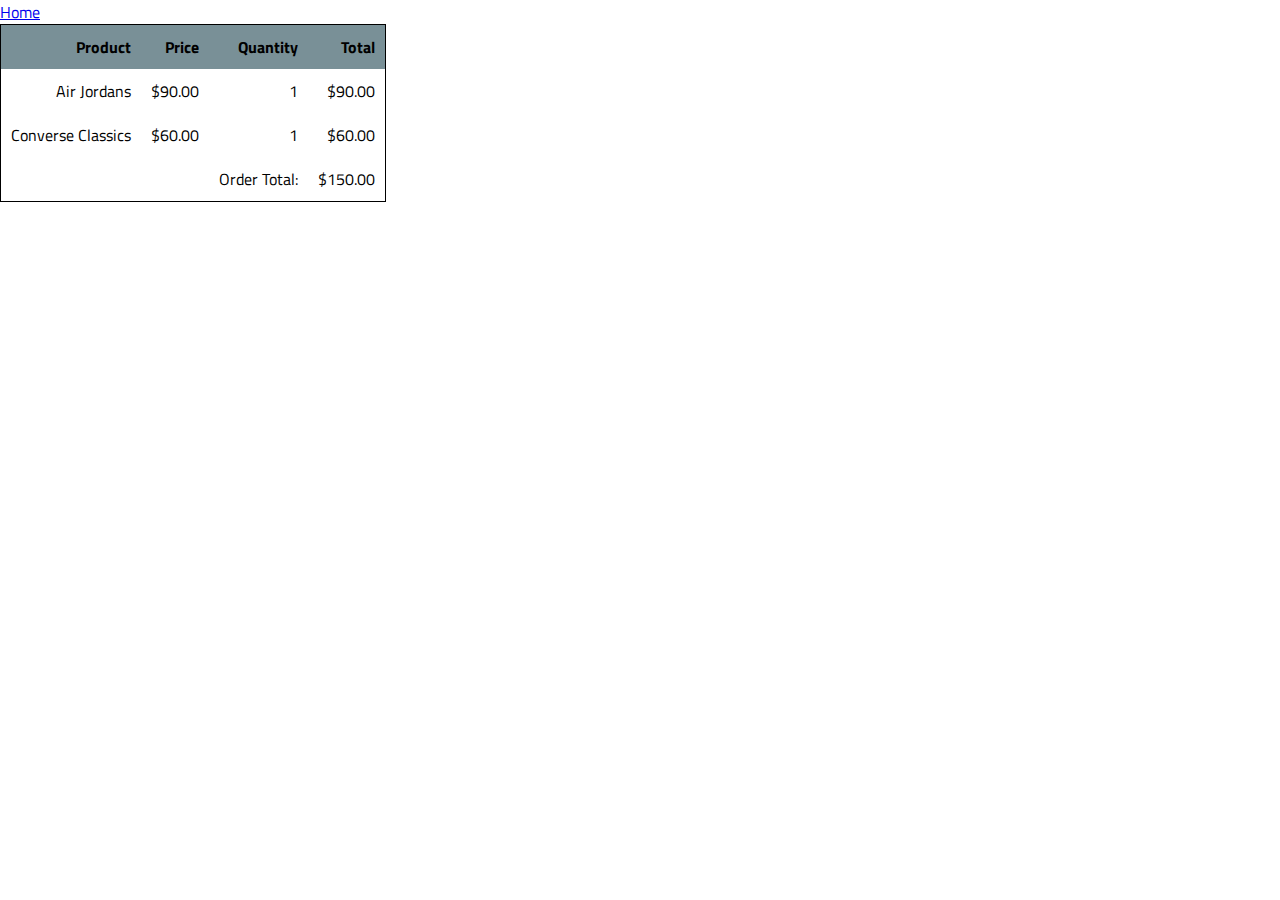
==== cart/index.html @ cf2c5686 "adding changes" ====
<!DOCTYPE html>
<html lang="en">
<head>
    <meta charset="UTF-8">
    <meta http-equiv="X-UA-Compatible" content="IE=edge">
    <meta name="viewport" content="width=device-width, initial-scale=1.0">
    <link href="https://fonts.googleapis.com/css2?family=Titillium+Web:wght@300&display=swap" rel="stylesheet">
    <link rel="stylesheet" href="../styles/reset.css">
    <link rel="stylesheet" href="../styles/style.css">
    <link rel="stylesheet" href="../styles/home.css">
    <link rel="stylesheet" href="./cart.css">
    <title>Document</title>
</head>
<body>
    
    <a href="..">Home</a>
    <table>
        <thead>
            <th>Product</th>
            <th>Price</th>
            <th>Quantity</th>
            <th>Total</th>
        </thead>
        <tbody id="table-body">
            
        </tbody>
        <tfoot>
            <tr>
                <td></td>
                <td></td>
                <td>Order Total:</td>
                <td id="order-total">..</td>

            </tr>
        </tfoot>
    </table>
    <script src="cart.js" type="module"></script>
</body>
</html>
---- styles/style.css ----
body {
    /* https://coolors.co/generate and click export -> scss to get the colors to copy and paste below*/
    /* --color1: hsla(349, 69%, 76%, 1);
    --color2: hsla(207, 67%, 44%, 1);
    --color3: hsla(200, 61%, 56%, 1);
    --color4: hsla(187, 41%, 94%, 1);
    --color5: hsla(170, 28%, 95%, 1); */

    /* --color1: hsla(45, 86%, 83%, 1);
    --color2: hsla(135, 65%, 98%, 1);
    --color3: hsla(315, 37%, 86%, 1);
    --color4: hsla(45, 73%, 98%, 1);
    --color5: hsla(224, 40%, 79%, 1); */
    
    --header-height: 80px;
    --shadow: 0px 10px 20px -12px rgba(0,0,0,0.45);
    --gutter: 30px;
    --footer-height: 25px;
    
    font-family: 'Titillium Web', sans-serif;
    background-color: var(--color2);
}

main {
    display: flex;
    flex-direction: column;
    justify-content: center;
    align-items: center;
    margin-bottom: calc(var(--footer-height));
}

section {
    background-color: var(--color5);
    width: 1000px;
    max-width: 80%;
    display: flex;
    flex-direction: column;
    justify-content: center;
    align-items: center;
    padding-top: var(--gutter);
    padding-bottom: var(--gutter);
    margin-top: var(--gutter);
    margin-bottom: var(--gutter);
    border: solid 2px var(--color1);
}

header {
    display: flex;
    justify-content: flex-end;
    background-color: var(--color3);
    height: var(--header-height);
    box-shadow: var(--shadow);
}

footer {
    display: flex;
    justify-content: flex-end;
    background-color: var(--color3);
    box-shadow: var(--shadow);
}


h2 {
    font-size: 1.8rem;
    font-weight: bold;
}

.gutter-right {
    margin-right: 20px;
}

.main-logo {
    animation: pulse 5s infinite ease-in-out;
}

header img {
    height: var(--header-height);
}

p {
    margin: var(--gutter);
}
  
footer {
    position: fixed;
    width: 100%;
    bottom: 0;
    height: var(--footer-height);
    display: flex;
    justify-content: flex-end;
    background-color: var(--color3);
    box-shadow: var(--shadow);
}
  
  @keyframes pulse {
    20% {
      transform: rotate3d(-10, -10, -10, 50deg) scale(1.2);
    }

    40% {
        transform: rotate3d(10, 10, -10, 50deg) scale(1);
    }

    60% {
        transform: rotate3d(-10, 10, 10, 50deg) scale(1.2);
      }

    80% {
        transform: rotate3d(10, 10, 10, 50deg) scale(1);
    }

  }
---- styles/home.css ----
li{
list-style: none;
display: flex;
flex-direction: column;
text-align: justify;
justify-content: space-evenly;
padding: 3px;
margin: 20px;


}

li:hover{

    color:rgb(10, 38, 61);
    font-weight: bold;
    
  
}


#main-section{
    display: flex;
flex-direction: row;
justify-content: space-evenly;
padding: 5px;
flex-wrap: wrap;

}

button{
    height: 40px;
    width: 100px;
    margin-left: 60px;
    margin-top: 10px;
    background-color: rgba(202, 199, 202, 0.527);
    border-color: black;
    border-radius: 50%;
    border-width: 1px;
    
}
button:hover{
background-color: white;

}
img{

    background-color: rgb(255, 255, 255);
    border-radius: 20px;
    
}
main{ 
    background-color: rgb(230, 230, 230);
  
}

.logo{

    display: flex;
    flex-direction: column;
}

span{

    margin-top: 10px;
}

h3{
    margin-bottom: 10px;
}
---- cart/cart.css ----
table {
    border-collapse: collapse;
    border: 1px solid rgb(0, 0, 0);
}
thead {
    background-color: rgb(121, 144, 151);
    font-weight: 700;
}
table th, table td {
    padding: 10px;
    text-align: right;
}
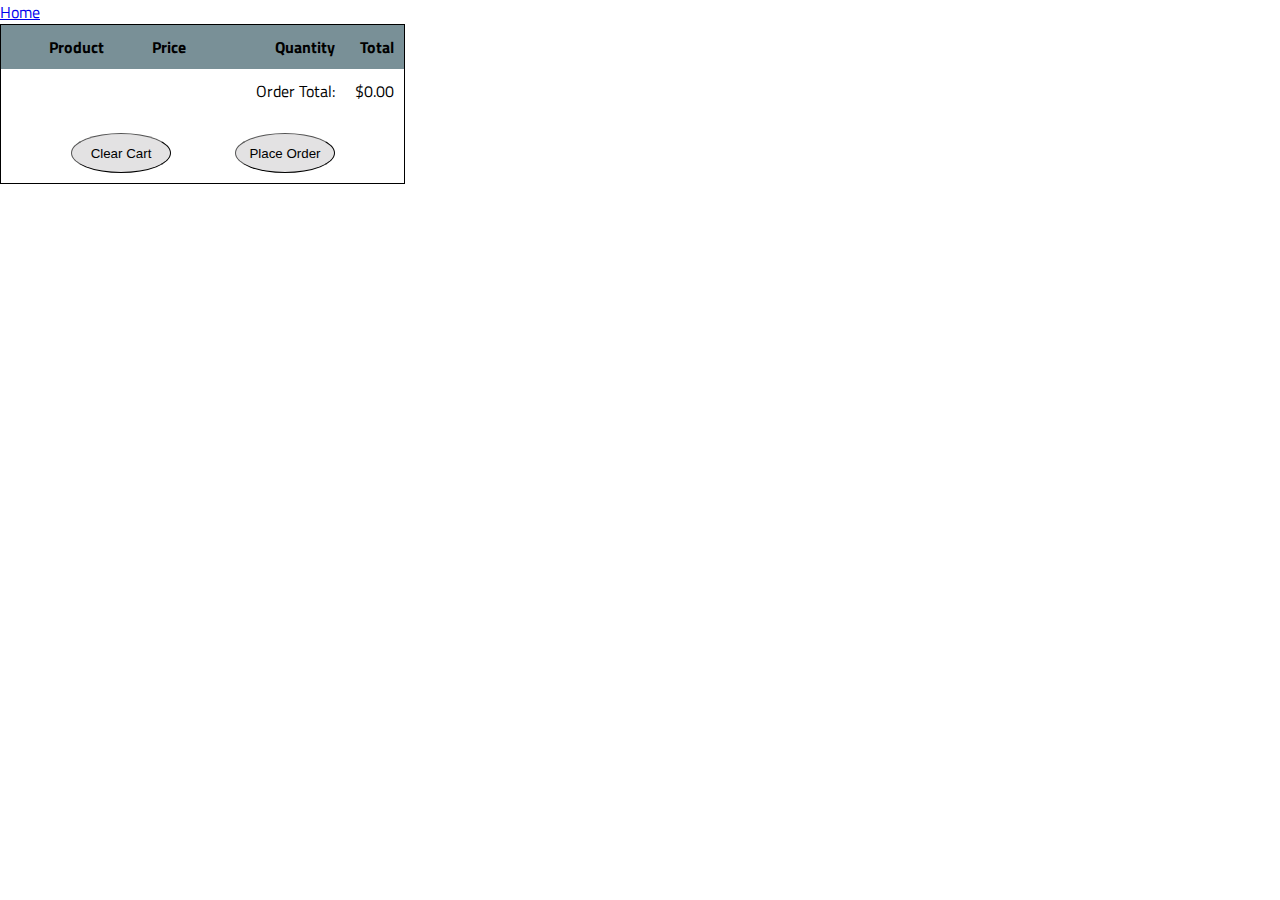
==== commit eee83add: "added qty counter feature" ====
--- a/cart/index.html
+++ b/cart/index.html
@@ -30,10 +30,19 @@
                 <td></td>
                 <td>Order Total:</td>
                 <td id="order-total">..</td>
+            
+            </tr>
 
+            <tr>
+                <td colspan="3">
+                    <button id="clear-cart">Clear Cart</button>
+                    <button id="place-order">Place Order</button>
+
+                </td>
             </tr>
+            
         </tfoot>
     </table>
-    <script src="cart.js" type="module"></script>
+    <script src="cartApp.js" type="module"></script>
 </body>
 </html>